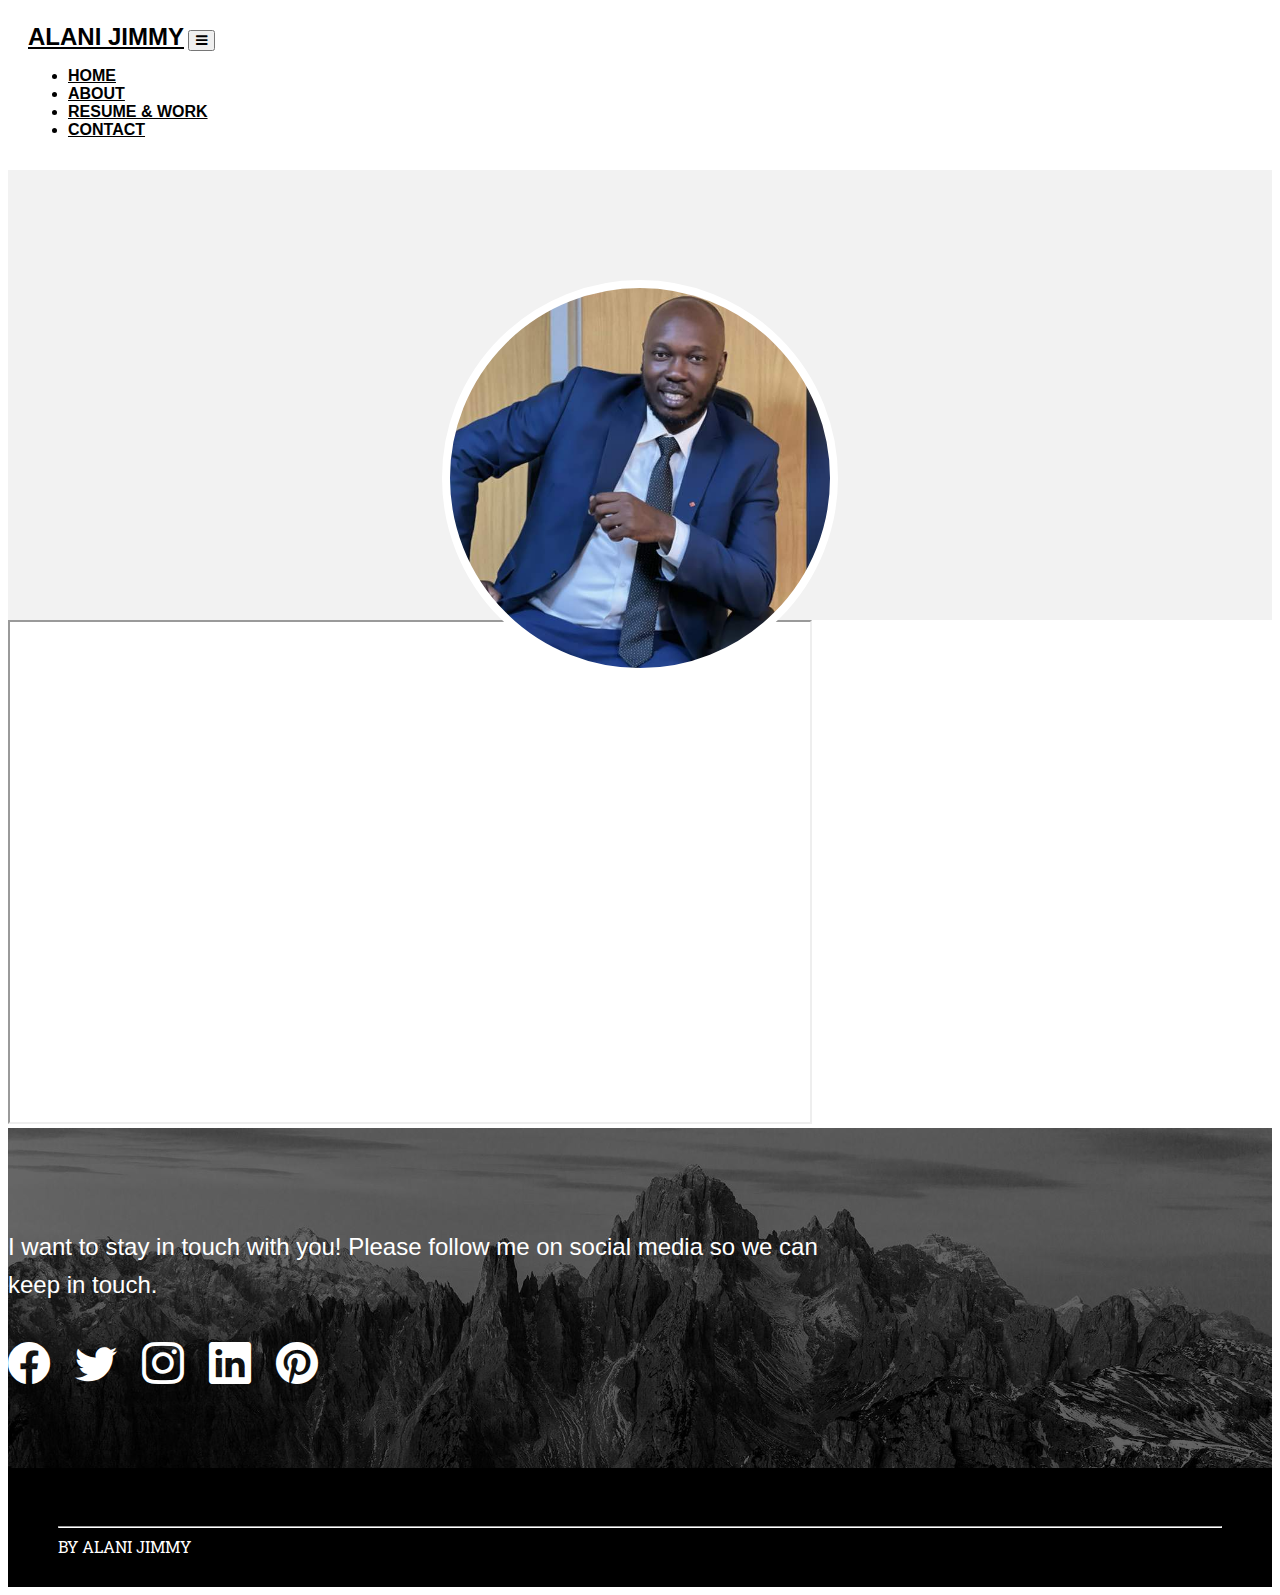
==== work1.html @ cd58f809 "first commit" ====
<!DOCTYPE html>
<html lang="en">

<head>
    <meta charset="UTF-8">
    <meta http-equiv="X-UA-Compatible" content="IE=edge">
    <meta name="viewport" content="width=device-width, initial-scale=1.0">
    <link rel="stylesheet" href="./css/style.css">
    <link rel="shortcut icon" href="./images/favicon-portfolio.png" type="image/x-icon">
    <link rel="stylesheet" href="https://cdnjs.cloudflare.com/ajax/libs/font-awesome/4.7.0/css/font-awesome.min.css">
    <link rel="stylesheet" href="https://cdn.jsdelivr.net/npm/bootstrap-icons@1.8.1/font/bootstrap-icons.css">
    <link href="https://cdn.jsdelivr.net/npm/bootstrap@5.1.3/dist/css/bootstrap.min.css" rel="stylesheet"
        integrity="sha384-1BmE4kWBq78iYhFldvKuhfTAU6auU8tT94WrHftjDbrCEXSU1oBoqyl2QvZ6jIW3" crossorigin="anonymous">
    <title>My Portfolio</title>
    <script src="https://cdn.jsdelivr.net/npm/bootstrap@5.1.3/dist/js/bootstrap.bundle.min.js"
        integrity="sha384-ka7Sk0Gln4gmtz2MlQnikT1wXgYsOg+OMhuP+IlRH9sENBO0LRn5q+8nbTov4+1p"
        crossorigin="anonymous"></script>
    <script src="https://cdn.jsdelivr.net/npm/@popperjs/core@2.10.2/dist/umd/popper.min.js"
        integrity="sha384-7+zCNj/IqJ95wo16oMtfsKbZ9ccEh31eOz1HGyDuCQ6wgnyJNSYdrPa03rtR1zdB"
        crossorigin="anonymous"></script>
    <script src="https://cdn.jsdelivr.net/npm/bootstrap@5.1.3/dist/js/bootstrap.min.js"
        integrity="sha384-QJHtvGhmr9XOIpI6YVutG+2QOK9T+ZnN4kzFN1RtK3zEFEIsxhlmWl5/YESvpZ13"
        crossorigin="anonymous"></script>
    <script src="https://code.jquery.com/jquery-3.4.1.slim.min.js"
        integrity="sha384-J6qa4849blE2+poT4WnyKhv5vZF5SrPo0iEjwBvKU7imGFAV0wwj1yYfoRSJoZ+n"
        crossorigin="anonymous"></script>
    <script src="https://cdn.jsdelivr.net/npm/popper.js@1.16.0/dist/umd/popper.min.js"
        integrity="sha384-Q6E9RHvbIyZFJoft+2mJbHaEWldlvI9IOYy5n3zV9zzTtmI3UksdQRVvoxMfooAo"
        crossorigin="anonymous"></script>
    <script src="https://stackpath.bootstrapcdn.com/bootstrap/4.4.1/js/bootstrap.min.js"
        integrity="sha384-wfSDF2E50Y2D1uUdj0O3uMBJnjuUD4Ih7YwaYd1iqfktj0Uod8GCExl3Og8ifwB6"
        crossorigin="anonymous"></script>
    <script src="js/nav.js"></script>
</head>

<body>
    <!-- Navbar Start -->
    <nav id="navbar" class="black navbar navbar-expand-lg fixed-top">
        <!-- Brand -->
        <a id="nav-logo" class="navbar-brand" href="index.html">Alani Jimmy</a>

        <!-- Button collapsable -->
        <button class="navbar-toggler" id="nav-btn" type="button" data-toggle="collapse"
            data-target="#collapsibleNavbar">
            <span class="navbar-btn"><i class="fa fa-bars" aria-hidden="true"></i></span>
        </button>
        <!-- Links -->
        <div class="collapse navbar-collapse justify-content-end" id="collapsibleNavbar">
            <ul id="nav-ul" class="navbar-nav">
                <li class="nav-item navigation-list">
                    <a class="nav-link nav-custom-link" href="index.html">Home</a>
                </li>
                <li class="nav-item navigation-list">
                    <a class="nav-link nav-custom-link" href="./index.html#about-me">About</a>
                </li>
                <li class="nav-item navigation-list">
                    <a class="nav-link nav-custom-link" href="./index.html#my-portfolio">Resume & Work</a>
                </li>
				
                <li class="nav-item navigation-list">
                    <a class="nav-link nav-custom-link" href="./index.html#section-contact">Contact</a>
                </li>
            </ul>
        </div>
    </nav>
    <!-- Navbar End -->

    <main class="container-fluid main p-0">
        <!-- SECTION NO 1 -->
        <section class="container-fluid section-1">
            <div class="row section-1-inner">
                <div class="col section-1-inner-col">
                    <div class="image-frame mx-auto my-5">
                    </div>
                </div>
            </div>
        </section>        
        <section>

            <div class="row">
               <iframe src= "doc/LAB 1 Infographic.pdf" width="800" height="500"></iframe> 
            </div>
        </section>


        <!-- SECTION NO 7 -->
        <section class="container-fluid section-7">
            <div class="row section-7-inner mx-auto text-center">
                <div class="col">
                    <div class="section-7-text">
                        I want to stay in touch with you! Please follow me on social media so we can keep in touch.
                    </div>
                    <div class="section-7-icons">
                        <a href="#" class="social-icons"><i class="bi bi-facebook icons"></i></a>
                        <a href="#" class="social-icons"><i class="bi bi-twitter icons"></i></a>
                        <a href="#" class="social-icons"><i class="bi bi-instagram icons"></i></a>
                        <a href="#" class="social-icons"><i class="bi bi-linkedin icons"></i></a>
                        <a href="#" class="social-icons"><i class="bi bi-pinterest icons"></i></a>
                    </div>
                </div>
            </div>
        </section>

        <!-- SECTION NO 8 -->
        <footer class="container-fluid footer">
            <div class="row section-footer-inner mx-auto">
                
            </div>

            <!-- Divider -->
            <hr style="border-bottom: 1px solid #FFFFFF;">

            <div class="row section-footer-inner">
                <div class="col">
                    <div class="footer-copyright text-center mt-2">
                        BY ALANI JIMMY
                    </div>
                </div>
            </div>
        </footer>
    </main>
</body>

</html>
---- css/style.css ----
@import url('https://fonts.googleapis.com/css2?family=Roboto+Slab:wght@100;200;300;400;500;600;700;900&display=swap');

/* NAVBAR */

#navbar {
    font-family: Roboto, sans-serif;
    background-size: cover;
    background-color: rgba(255, 255, 255, 0.8);
    padding: 15px 20px;
    transition: all 0.5s ease;
}

#nav-logo {
    font-size: 24px;
    color: #000000;
    text-transform: uppercase;
    font-weight: bolder;
}

.sticky {
    background-color: rgba(0, 0, 0, 0.8) !important;
    padding: 8px 20px !important;
}

.nav-custom-link {
    font-weight: bold;
    color: #000000 !important;
    text-transform: uppercase;
}

.nav-custom-link:hover {
    color: #FFFFFF !important;
    background-color: #000000;
}

.color-white {
    color: #FFFFFF !important;
}

.nav-btn-icon {
    color: #FFFFFF;
}

@media (max-width: 426px) {
    #navbar {
        padding: 5px 10px;
    }

    #nav-logo {
        font-size: 20px;
    }

    .sticky {
        padding: 2px 10px !important;
    }
}

/* MAIN */

.main {
    font-family: 'Roboto Slab', serif;
    background-color: #FFFFFF;
    font-size: 16px;
}

/* SECTION NO 1 */

.section-1 {
    background-color: #F2F2F2;
    height: 450px;
    padding: 0px;
}

.section-1-inner-col {
    position: relative;
}

.image-frame {
    width: 380px;
    height: 380px;
    background-image: url(../images/profile-imagem.jpg);
    background-position: center;
    background-size: cover;
    border: 8px solid #FFFFFF;
    border-radius: 50%;
    position: absolute;
    top: 110px;
    left: 50%;
    transform: translateX(-50%);
}

@media (max-width: 768px) {
    .section-1 {
        height: 390px;
    }

    .image-frame {
        width: 300px;
        height: 300px;
        border: 6px solid #FFFFFF;
    }
}

@media (max-width: 426px) {
    .section-1 {
        height: 230px;
    }

    .image-frame {
        width: 200px;
        height: 200px;
        top: 40px;
        border: 5px solid #FFFFFF;
    }
}

@media (max-width: 320px) {
    .section-1 {
        height: 190px;
    }

    .image-frame {
        width: 150px;
        height: 150px;
        border: 3px solid #FFFFFF;
    }
}

/* SECTION NO 2 */

.section-2 {
    margin: 60px 0 0 0;
    padding: 100px 0px 50px 0px;
    font-family: 'Roboto Slab', serif;
}

.primary-heading {
    font-size: 48px;
    font-weight: 300;
    letter-spacing: 4px;
    text-transform: uppercase;
    line-height: 1.2;
}

.primary-heading-bold {
    display: block;
}

.paragraph {
    width: 50%;
    font-size: 18px;
}

.section-2-button {
    color: #000000;
    font-size: 20px;
    text-transform: uppercase;
    text-decoration: none;
    margin-top: 50px;
}

.section-2-button:hover {
    text-decoration: 3px solid underline !important;
    color: #000000;
}

@media (max-width: 768px) {
    .section-2 {
        margin-top: 0px;
    }

    .primary-heading {
        font-size: 42px;
    }

    .paragraph {
        width: 75%;
        font-size: 16px;
    }

    .section-2-button {
        margin-top: 20px;
    }

    .section-2-button {
        text-decoration: underline;
    }
}

@media (max-width: 426px) {
    .section-2 {
        padding: 80px 0px 50px 0px;
    }

    .primary-heading {
        font-size: 32px;
    }

    .paragraph {
        width: 90%;
        font-size: 14px;
    }

    .section-2-button {
        font-size: 14px;
    }
}

@media (max-width: 320px) {
    .section-2 {
        padding: 80px 0px 20px 0px;
    }

    .primary-heading {
        font-size: 24px;
    }

    .paragraph {
        width: 95%;
        font-size: 12px;
    }

    .section-2-button {
        font-size: 12px;
    }
}

/* SECTION NO 3 */

.section-3 {
    font-family: 'Roboto Slab', serif;
    padding: 50px 0px 50px 0px;
    position: relative;
}

.section-3-inner-col-left,
.section-3-inner-col-right {
    z-index: 1;
}

.section-3-heading {
    text-transform: none;
    letter-spacing: normal;
    font-size: 68px;
}

.sec3-images {
    box-shadow: 4px 8px 8px 2px rgba(0, 0, 0, 0.2);
}

.section-3-image-left {
    margin-top: 60px;
}

.sec3-img-left,
.sec3-img-right {
    width: 550px;
}

.section-3-button-right {
    margin-top: 40px;
}

.sec3-btn-right {
    font-family: Roboto, sans-serif;
    padding: 10px 30px;
    border: 1px solid #000000;
    color: #000000;
    letter-spacing: 2px;
    box-shadow: 3px 4px 2px rgba(0, 0, 0, 0.2);
    background-color: transparent;
    transition: all 0.5s ease;
}

.sec3-btn-right:hover {
    color: #FFFFFF;
    background-color: #000000;
    transform: translateY(-5px);
}

.sec3-btn-right:active {
    transform: translateY(0px);
}

.background-section-3 {
    height: 300px;
    width: 100%;
    background-color: #E5E5E5;
    position: absolute;
    left: 0;
    margin-top: -180px;
}

@media (max-width: 768px) {
    .section-3-heading {
        font-size: 48px;
    }
}

@media (max-width: 426px) {
    .section-3 {
        padding: 10px 0px;
    }

    .section-3-heading {
        font-size: 32px;
    }

    .section-3-inner {
        padding: 0px 20px;
    }

    .section-3-image-left {
        margin-top: 30px;
    }

    .sec3-btn-right {
        padding: 5px 18px;
        letter-spacing: 1px;
        font-size: 12px;
    }

    .background-section-3 {
        height: 230px;
        width: 100%;
    }
}

@media (max-width: 320px) {
    .section-3-heading {
        font-size: 24px;
    }

    .section-3-button-right {
        margin-top: 30px;
    }

    .sec3-btn-right {
        padding: 5px 15px;
        font-size: 10px;
    }

    .background-section-3 {
        height: 200px;
        width: 100%;
    }
}

/*  SECTION NO 4 */

.section-4 {
    padding: 200px 0px 150px 0px;
}

.section-4-left {
    font-size: 110px;
    line-height: 1.1;
    color: #000000;
}

.section-4-heading,
.section-4-heading-bold {
    display: block;
}

.text__light {
    font-weight: 300;
}

.section-4-right {
    padding-right: 20%;
}

.sec4-blank {
    height: 90px;
}

.sec4-text {
    font-size: 18px;
}

@media (max-width: 991px) {
    .sec4-blank {
        height: 50px;
    }

    .section-4-right {
        padding: 0px 20px;
    }
}

.section-4-button {
    margin-top: 40px;
}

.sec4-btn {
    font-family: Roboto, sans-serif;
    color: #FFFFFF;
    background-color: #000000;
    letter-spacing: 2px;
    border: none;
    padding: 10px 30px;
    box-shadow: 3px 4px 2px rgba(0, 0, 0, 0.2);
    transition: all 0.5s ease;
}

.sec4-btn:hover {
    border: 1px solid #000000;
    color: #000000;
    background-color: #FFFFFF;
    transform: translateY(-5px);
}

.sec4-btn:active {
    transform: translateY(0px);
}

@media (max-width: 768px) {
    .section-4 {
        padding: 150px 0px 100px 0px;
    }

    .section-4-left {
        font-size: 60px;
    }

    .section-4-heading {
        display: inline-block;
    }

    .sec4-text {
        font-size: 16px;
    }
}

@media (max-width: 426px) {
    .section-4 {
        padding: 80px 0px 50px 0px;
    }

    .section-4-left {
        font-size: 32px;
    }

    .section-4-heading-bold {
        display: inline-block;
    }

    .sec4-blank {
        height: 20px;
    }

    .sec4-text {
        font-size: 14px;
    }

    .section-4-button {
        margin-top: 20px;
    }

    .sec4-btn {
        padding: 5px 18px;
        letter-spacing: 1px;
        font-size: 12px;
    }
}

@media (max-width: 320px) {
    .section-4 {
        padding: 50px 0px;
    }

    .section-4-left {
        font-size: 24px;
    }

    .section-4-heading-bold {
        display: inline-block;
    }

    .sec4-blank {
        height: 20px;
    }

    .sec4-text {
        font-size: 12px;
    }

    .sec4-btn {
        padding: 5px 15px;
        font-size: 10px;
    }
}

/* Divider */

.bold-line {
    border-bottom: 6px solid #454545;
    width: 60%;
    margin: 30px auto 30px auto;
}

@media (max-width: 768px) {
    .bold-line {
        border-bottom: 5px solid #454545;
        margin: 0px auto;
        width: 80%;
    }
}

@media (max-width: 426px) {
    .bold-line {
        border-bottom: 3px solid #454545;
    }
}

@media (max-width: 320px) {
    .bold-line {
        border-bottom: 2px solid #454545;
    }
}

/* SECTION NO 5 */

.section-5 {
    padding: 50px 0px 50px 0px;
}

.section-5-text {
    font-family: 'PT Sans', sans-serif;
    font-size: 42px;
    font-weight: 300;
    line-height: 1.6;
    color: #000000;
    width: 50%;
}

@keyframes changing-colors {
    0% {
        color: #FED85F;
    }

    100% {
        color: #000000;
    }
}

.section-5-icon {
    margin-top: 30px;
}

.sec5-icon {
    font-size: 100px;
    animation: changing-colors 2s infinite;
}

.sec5-portfolio-head {
    font-size: 24px;
    text-transform: uppercase;
    font-weight: bold;
}

.work-gallery-row {
    padding: 0px 20px 0px 20px;
}

@media (max-width: 1024px) {
    .section-5-text {
        width: 75%;
    }
}

@media (max-width: 768px) {
    .section-5-text {
        font-size: 32px;
    }

    .sec5-icon {
        font-size: 70px;
    }
}

@media (max-width: 426px) {
    .section-5-text {
        font-size: 28px;
        line-height: 1.5;
        width: 90%;
    }

    .section-5-icon {
        margin: 10px 0px 10px 0px;
    }

    .sec5-icon {
        font-size: 50px;
    }

    .sec5-portfolio-head {
        font-size: 18px;
    }
}

@media (max-width: 320px) {
    .section-5 {
        padding: 30px 0px;
    }

    .section-5-text {
        font-size: 24px;
        line-height: 1.4;
        width: 95%;
    }

    .sec5-icon {
        font-size: 40px;
    }

    .sec5-portfolio-head {
        font-size: 14px;
    }

    .work-gallery-row {
        padding: 0px 10px 0px 10px;
    }
}

/* Masonry Grid */

.masonry {
    display: grid;
    grid-template-columns: repeat(4, 1fr);
    column-gap: 30px;
    row-gap: 10px;
}

@media (max-width: 1440px) {
    .masonry {
        grid-template-columns: repeat(3, 1fr);
    }
}

@media (max-width: 1200px) {
    .masonry {
        grid-template-columns: repeat(3, 1fr);
    }
}

@media (max-width: 992px) {
    .masonry {
        grid-template-columns: repeat(2, 1fr);
    }
}

@media (max-width: 768px) {
    .masonry {
        grid-template-columns: repeat(1, 1fr);
    }
}

.masonry .grid {
    display: inline-block;
    margin-bottom: 16px;
    position: relative;
}

.masonry .grid:before {
    border-radius: 5px;
    content: "";
    position: absolute;
    top: 0;
    right: 0;
    bottom: 0;
    left: 0;
    background-color: rgba(0, 0, 0, 0.2);
    transition: all 0.4s ease-in-out;
}

.masonry .grid:hover::before {
    background-color: rgba(0, 0, 0, 0.5);
}

.masonry .grid:hover {
    box-shadow: 0px 0px 10px rgba(0, 0, 0, 0.2);
    transform: scale(1.04);
    transition: all 0.1s ease-in-out;
}

.masonry .grid img {
    width: 100%;
    border-radius: 5px;
}

.masonry .grid__title {
    font-size: 28px;
    font-weight: bold;
    margin: 0px 0px 10px 0px;
}

.masonry .grid__author {
    font-size: 14px;
    font-weight: 300;
}

.masonry .grid__link {
    position: absolute;
    left: 0;
    right: 0;
    top: 0;
    bottom: 0;
}

.masonry .grid__body {
    position: absolute;
    left: 0;
    right: 0;
    top: 0;
    bottom: 0;
    padding: 30px 30px;
    color: #fff;
    display: flex;
    flex-direction: column;
}

.masonry .grid__tag {
    background-color: rgba(255, 255, 255, 0.8);
    color: #333;
    border-radius: 5px;
    padding: 4px 10px;
    margin-bottom: 5px;
}

.mt-auto {
    margin-top: auto;
}

.sec5-btn {
    font-family: Roboto, sans-serif;
    color: #FFFFFF;
    background-color: #000000;
    letter-spacing: 2px;
    padding: 10px 30px;
    border: none;
    box-shadow: 3px 4px 2px rgba(0, 0, 0, 0.2);
    transition: all 0.5s ease;
}

.sec5-btn:hover {
    color: #000000;
    background-color: #FFFFFF;
    box-shadow: 0px 0px 10px rgba(0, 0, 0, 0.4);
    transform: translateY(-5px);
}

.sec5-btn:active {
    transform: translateY(0px);
}

@media (max-width: 426px) {
    .sec5-btn {
        padding: 5px 18px;
        letter-spacing: 1px;
        font-size: 12px;
    }
}

@media (max-width: 320px) {
    .masonry .grid__body {
        padding: 20px 20px;
    }

    .masonry .grid__tag {
        font-size: 12px;
    }
}

@media (max-width: 320px) {
    .sec5-btn {
        padding: 5px 15px;
        font-size: 10px;
    }
}

/* SECTION NO 6 */

.section-6 {
    padding: 70px 0px 100px 0px;
}

.section-6-inner {
    width: 90%;
    color: #000000;
}

.section-6-heading {
    font-size: 36px;
    font-weight: 300;
    line-height: 1.2;
}

.section-6-para {
    font-size: 16px;
    line-height: 1.8;
    margin-top: 30px;
}

.sec6-image {
    border-radius: 5px;
    box-shadow: 5px 10px 15px rgba(0, 0, 0, 0.5);
    transition: all 0.2s ease-in-out;
}

.sec6-image:hover {
    transform: scale(1.02);
}

.section-6-button {
    margin-top: 40px;
}

.sec6-btn {
    font-family: Roboto, sans-serif;
    color: #000000;
    letter-spacing: 2px;
    cursor: pointer;
}

.sec6-btn:hover {
    color: #000000;
    text-decoration: none;
}

.sec6-btn-see-all {
    font-family: Roboto, sans-serif;
    color: #FFFFFF;
    background-color: #000000;
    letter-spacing: 2px;
    padding: 10px 50px;
    margin-top: 40px;
    border: none;
    box-shadow: 3px 4px 2px rgba(0, 0, 0, 0.2);
    transition: all 0.5s ease;
}

.sec6-btn-see-all:hover {
    color: #000000;
    background-color: #FFFFFF;
    box-shadow: 0px 0px 10px rgba(0, 0, 0, 0.4);
    transform: translateY(-5px);
}

.sec6-btn-see-all:active {
    transform: translateY(0px);
}

@media (max-width: 426px) {
    .section-6 {
        padding: 30px 0px 60px 0px;
    }

    .section-6-inner {
        width: 95%;
    }

    .section-6-heading {
        font-size: 28px;
    }

    .section-6-para {
        font-size: 14px;
        margin-top: 16px;
    }

    .section-6-button {
        margin-top: 25px;
    }

    .sec6-btn {
        font-size: 12px;
    }

    .sec6-btn-see-all {
        font-size: 12px;
        margin-top: 10px;
        padding: 5px 20px;
    }
}

@media (max-width: 320px) {
    .section-6 {
        padding: 10px 0px 40px 0px;
    }

    .section-6-heading {
        font-size: 23px;
    }

    .section-6-para {
        font-size: 12px;
    }

    .section-6-button {
        margin-top: 20px;
    }

    .sec6-btn {
        font-size: 10px;
    }

    .sec6-btn-see-all {
        font-size: 10px;
        margin-top: 0px;
        padding: 5px 15px;
    }
}

/* CONTACT */

.contact-heading {
    font-size: 62px;
    font-weight: bold;
}

.contact-para {
    font-size: 18px;
    letter-spacing: 4px;
    margin-top: 10px;
}

.card-row-1,
.card-row-2 {
    padding: 30px 50px;
}

.custom-card {
    padding: 0px 15px;
    border: none !important;
    box-shadow: 0px 8px 16px rgba(0, 0, 0, 0.2);
}

.card-body {
    padding: 30px 0px !important;
}

.card-circle {
    width: 100px;
    height: 100px;
    background-color: #3E64FF;
    border-radius: 50%;
    margin: 10px auto;
    position: relative;
}

.card-circle-icon {
    font-size: 34px;
    color: #FFFFFF;
    position: absolute;
    top: 50%;
    left: 50%;
    transform: translate(-50%, -50%);
}

.card-heading {
    font-weight: bold;
    font-size: 20px;
}

.card-para {
    color: #666666;
    margin: 15px auto 0px auto;
}

.card-link {
    text-decoration: none;
}

.contact-image {
    background-image: linear-gradient(to bottom right, rgba(0, 0, 0, 0.2), rgba(0, 0, 0, 0.3)),
        url(../images/Contact-image-1.jpg);
    background-position: center;
    background-size: cover;
}

.contact-form-div {
    background-color: #F8F9FA;
    padding: 50px !important;
    font-family: Roboto, sans-serif;
}

#custom-input1,
#custom-input2,
#custom-input3 {
    color: #666666;
    letter-spacing: 2px;
    padding: 12px 15px;
}

#custom-textarea {
    color: #666666;
    letter-spacing: 2px;
    padding: 12px 0px 0px 15px;
}

#contact-custom-button {
    background-color: #3E64FF;
    color: #FFFFFF;
    padding: 16px 60px;
    border-radius: 50px;
}

@media (max-width: 600px) {
    .contact-heading {
        font-size: 48px;
    }

    .contact-para {
        font-size: 14px;
        margin-top: 6px;
    }

    .card-row-2 {
        padding: 20px 15px;
    }

    .contact-form-div {
        padding: 20px !important;
    }

    #contact-custom-button {
        padding: 8px 30px;
    }

    .form-button {
        text-align: center;
    }
}

@media (max-width: 426px) {
    .contact-heading {
        font-size: 32px;
    }

    .contact-para {
        font-size: 12px;
        letter-spacing: 2;
    }

    .card-row-1,
    .card-row-2 {
        padding: 20px 15px;
    }

    #custom-input1,
    #custom-input2,
    #custom-input3 {
        font-size: 12px;
        padding: 8px 12px;
    }

    #custom-textarea {
        font-size: 12px;
        padding: 8px 0px 0px 12px;
    }

    #contact-custom-button {
        font-size: 12px;
        padding: 8px 20px;
    }
}

/* SECTION NO 7 */

.section-7 {
    padding: 170px 0px 170px 0px;
    background-image: url(../images/footer-img.jpg);
    background-position: top;
    background-size: cover;
    position: relative;
}

.section-7::before {
    content: '';
    position: absolute;
    top: 0;
    left: 0;
    bottom: 0;
    right: 0;
    background-color: rgba(0, 0, 0, 0.6);
}

.section-7-inner {
    position: absolute;
    top: 0;
    right: 0;
    bottom: 0;
    left: 0;
    width: 65%;
    padding-top: 100px;
}

.section-7-text {
    font-size: 24px;
    font-family: Roboto, sans-serif;
    font-weight: 400;
    line-height: 1.6;
    color: #FFFFFF;
}

.section-7-icons {
    font-size: 42px;
    margin-top: 30px;
}

.social-icons {
    color: #FFFFFF;
}

.social-icons:hover {
    color: #C5C5C5;
}

.social-icons:not(:last-child) {
    margin-right: 15px;
}

@media (max-width: 768px) {
    .section-7-inner {
        width: 75%;
    }

    .section-7-text {
        font-size: 20px;
    }

    .section-7-icons {
        font-size: 32px;
    }
}

@media (max-width: 426px) {
    .section-7 {
        padding: 140px 0px 140px 0px;
    }

    .section-7-inner {
        width: 85%;
        padding-top: 70px;
    }

    .section-7-text {
        font-size: 16px;
    }

    .section-7-icons {
        font-size: 22px;
        margin-top: 20px;
    }
}

@media (max-width: 320px) {
    .section-7 {
        padding: 130px 0px;
    }

    .section-7-inner {
        width: 90%;
        padding-top: 60px;
    }
}

/* FOOTER */

.footer {
    padding: 50px 50px 30px 50px !important;
    background-color: #000000;
}

.section-footer-inner {
    color: #FFFFFF;
}

@media (max-width: 426px) {
    .footer {
        padding: 30px 30px 20px 30px !important;
    }

    .footer-text {
        font-size: 12px;
    }
}
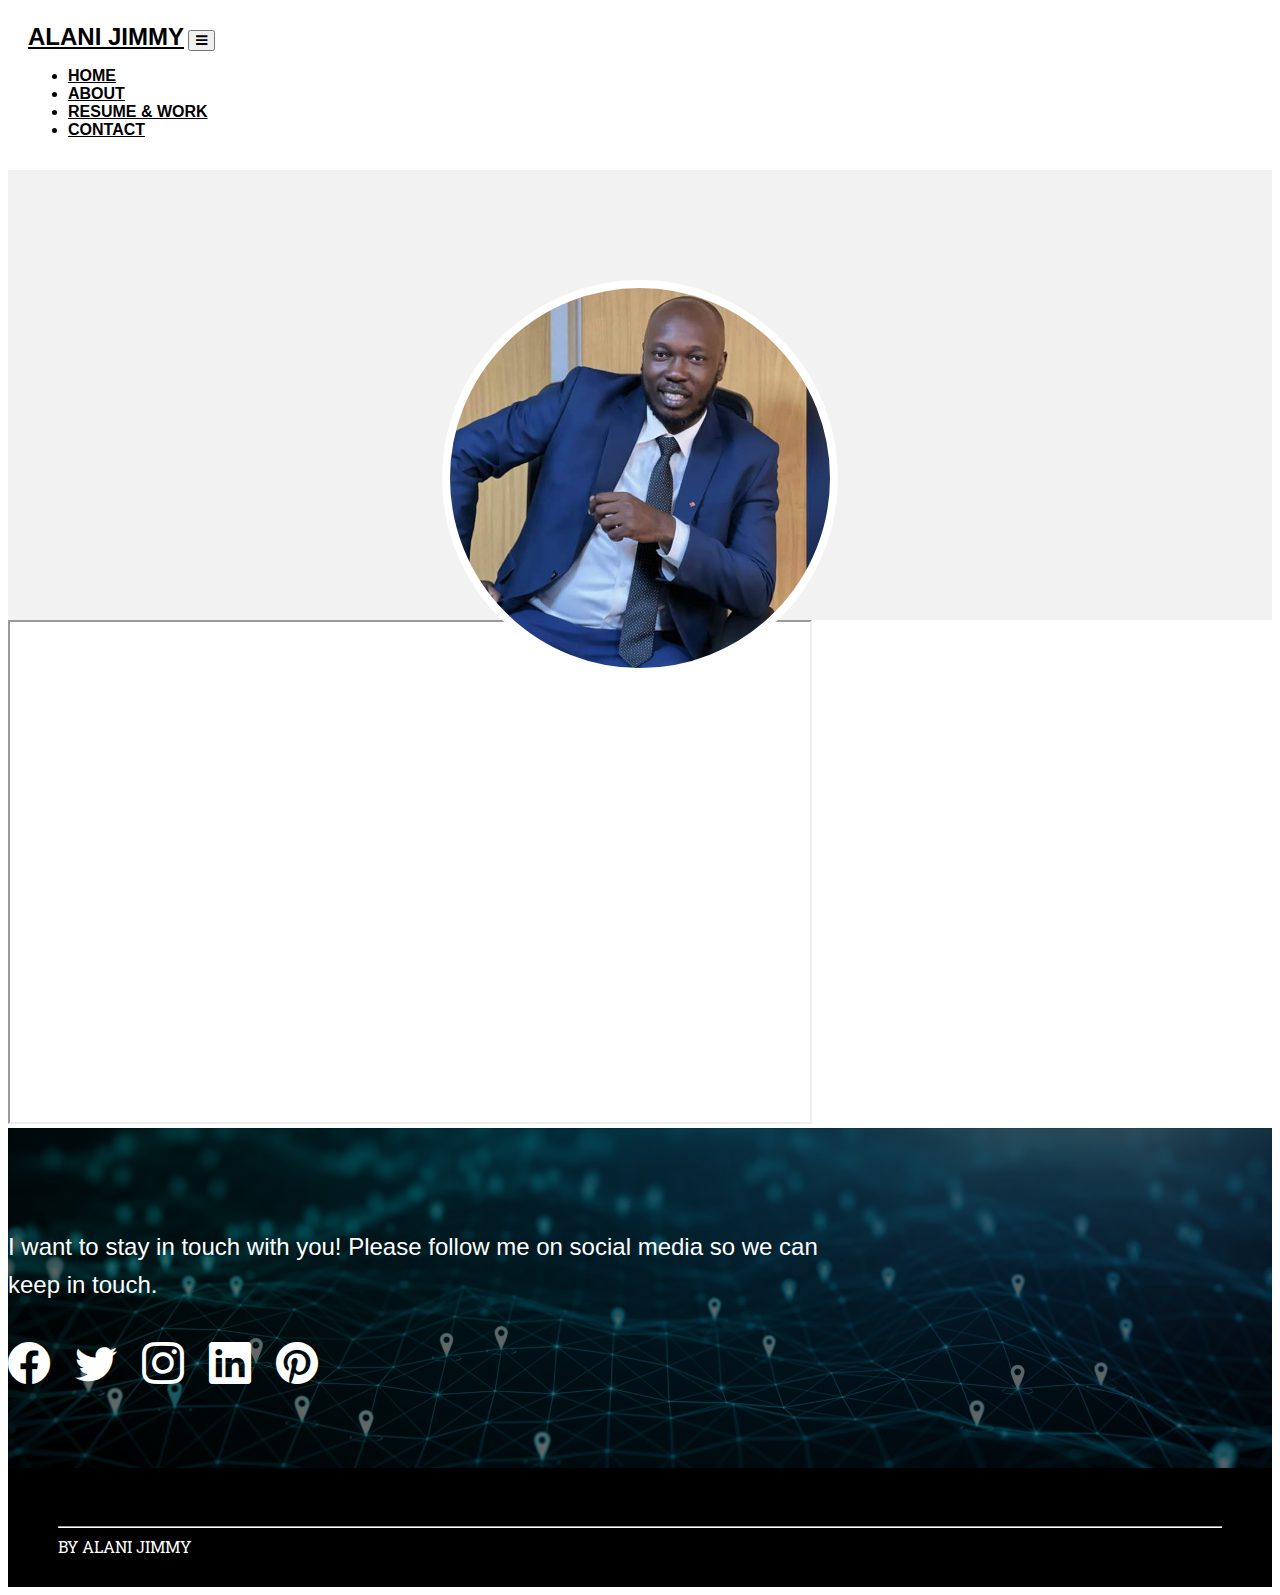
==== commit c21fdc10: "changes made on linkdin" ====
--- a/work1.html
+++ b/work1.html
@@ -94,7 +94,7 @@
                         <a href="#" class="social-icons"><i class="bi bi-facebook icons"></i></a>
                         <a href="#" class="social-icons"><i class="bi bi-twitter icons"></i></a>
                         <a href="#" class="social-icons"><i class="bi bi-instagram icons"></i></a>
-                        <a href="#" class="social-icons"><i class="bi bi-linkedin icons"></i></a>
+                        <a href="www.linkedin.com/in/alani-jimmy-6a998b33" class="social-icons"><i class="bi bi-linkedin icons"></i></a>
                         <a href="#" class="social-icons"><i class="bi bi-pinterest icons"></i></a>
                     </div>
                 </div>
--- a/css/style.css
+++ b/css/style.css
@@ -1071,7 +1071,7 @@
 
 .section-7 {
     padding: 170px 0px 170px 0px;
-    background-image: url(../images/footer-img.jpg);
+    background-image: url(../images/GIS-Blog-Header.webp);
     background-position: top;
     background-size: cover;
     position: relative;
